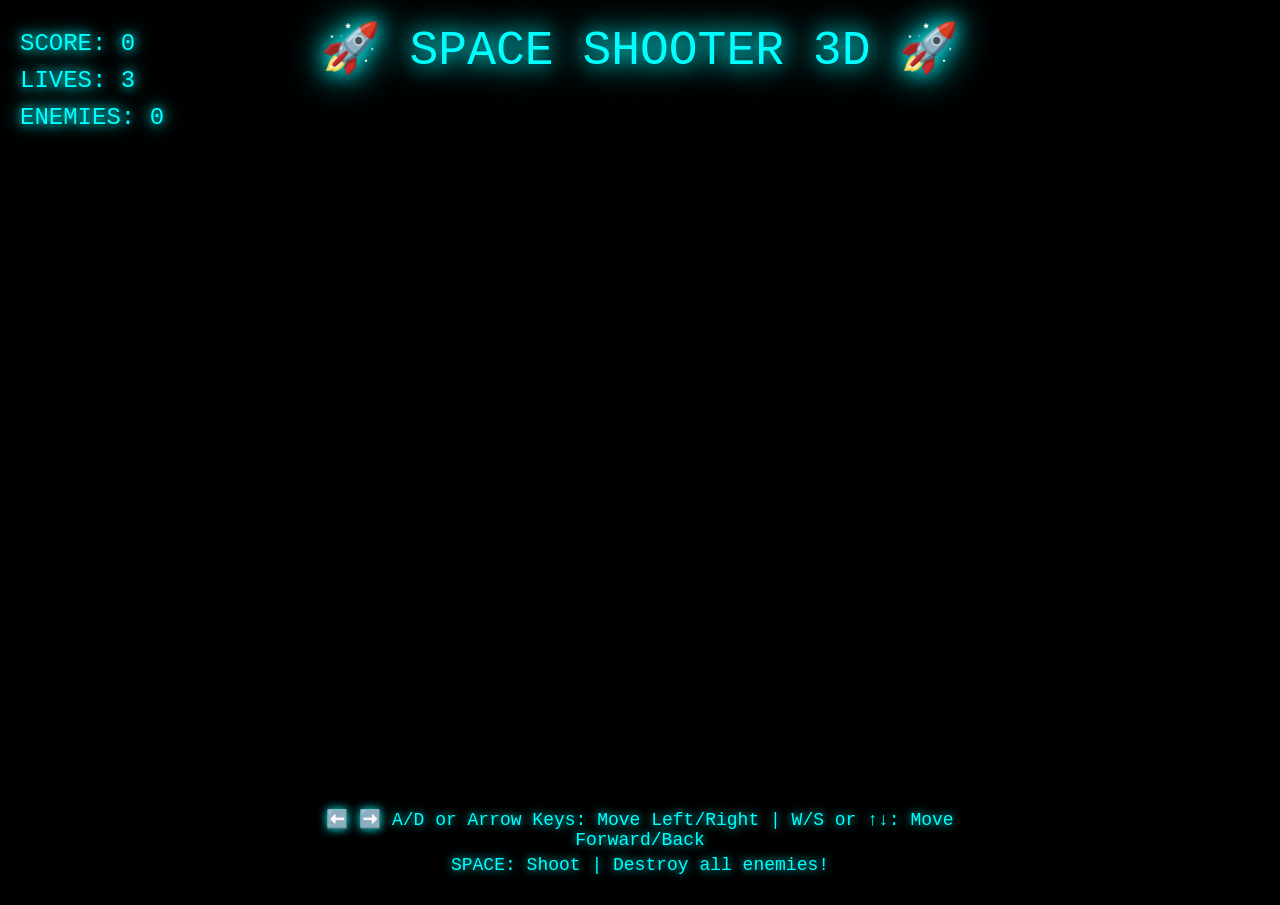
==== index.html @ 2296a5ad "Add playable 3D space shooter game using Babylon.js - Implemented full 3D space shooter with Babylon" ====
<!DOCTYPE html>
<html lang="en">
<head>
    <meta charset="UTF-8">
    <meta name="viewport" content="width=device-width, initial-scale=1.0">
    <title>Space Shooter 3D</title>
    <script src="https://cdn.babylonjs.com/babylon.js"></script>
    <script src="https://cdn.babylonjs.com/loaders/babylonjs.loaders.min.js"></script>
    <style>
        * {
            margin: 0;
            padding: 0;
            box-sizing: border-box;
        }

        body {
            width: 100%;
            height: 100vh;
            overflow: hidden;
            font-family: 'Courier New', monospace;
            background: #000;
        }

        #renderCanvas {
            width: 100%;
            height: 100%;
            touch-action: none;
        }

        #ui {
            position: absolute;
            top: 20px;
            left: 20px;
            color: #00ffff;
            font-size: 24px;
            text-shadow: 0 0 10px #00ffff, 0 0 20px #00ffff;
            pointer-events: none;
            z-index: 10;
        }

        #ui div {
            margin: 10px 0;
        }

        #gameOver {
            position: absolute;
            top: 50%;
            left: 50%;
            transform: translate(-50%, -50%);
            text-align: center;
            background: rgba(0, 0, 0, 0.95);
            padding: 50px;
            border: 3px solid #ff0000;
            box-shadow: 0 0 30px #ff0000;
            display: none;
            z-index: 100;
        }

        #gameOver h1 {
            font-size: 64px;
            color: #ff0000;
            margin-bottom: 30px;
            text-shadow: 0 0 20px #ff0000;
            animation: pulse 1s infinite;
        }

        @keyframes pulse {
            0%, 100% { opacity: 1; }
            50% { opacity: 0.7; }
        }

        #gameOver p {
            font-size: 28px;
            color: #00ffff;
            margin: 15px 0;
        }

        #gameOver button {
            margin-top: 30px;
            padding: 20px 40px;
            font-size: 24px;
            background: #00ffff;
            color: #000;
            border: none;
            cursor: pointer;
            font-family: 'Courier New', monospace;
            font-weight: bold;
            transition: all 0.3s;
            box-shadow: 0 0 20px #00ffff;
        }

        #gameOver button:hover {
            background: #00cccc;
            box-shadow: 0 0 40px #00ffff;
            transform: scale(1.05);
        }

        #instructions {
            position: absolute;
            bottom: 20px;
            left: 50%;
            transform: translateX(-50%);
            text-align: center;
            color: #00ffff;
            font-size: 18px;
            text-shadow: 0 0 10px #00ffff;
            pointer-events: none;
            z-index: 10;
        }

        #instructions p {
            margin: 5px 0;
        }

        #title {
            position: absolute;
            top: 20px;
            left: 50%;
            transform: translateX(-50%);
            font-size: 48px;
            color: #00ffff;
            text-shadow: 0 0 20px #00ffff, 0 0 40px #00ffff;
            pointer-events: none;
            z-index: 10;
        }
    </style>
</head>
<body>
    <div id="title">🚀 SPACE SHOOTER 3D 🚀</div>

    <canvas id="renderCanvas"></canvas>

    <div id="ui">
        <div>SCORE: <span id="score">0</span></div>
        <div>LIVES: <span id="lives">3</span></div>
        <div>ENEMIES: <span id="enemies">0</span></div>
    </div>

    <div id="gameOver">
        <h1>GAME OVER</h1>
        <p>FINAL SCORE: <span id="finalScore">0</span></p>
        <p>ENEMIES DESTROYED: <span id="finalEnemies">0</span></p>
        <button onclick="restartGame()">PLAY AGAIN</button>
    </div>

    <div id="instructions">
        <p>⬅️ ➡️ A/D or Arrow Keys: Move Left/Right | W/S or ↑↓: Move Forward/Back</p>
        <p>SPACE: Shoot | Destroy all enemies!</p>
    </div>

    <script>
        const canvas = document.getElementById('renderCanvas');
        const engine = new BABYLON.Engine(canvas, true);

        // Game state
        let gameRunning = true;
        let score = 0;
        let lives = 3;
        let enemiesDestroyed = 0;
        let enemySpawnRate = 2000;
        let lastEnemySpawn = 0;

        // Game objects
        let player;
        let scene;
        let camera;
        const bullets = [];
        const enemies = [];
        const particles = [];

        // Input state
        const keys = {
            left: false,
            right: false,
            forward: false,
            backward: false,
            space: false
        };

        // Create scene
        function createScene() {
            scene = new BABYLON.Scene(engine);
            scene.clearColor = new BABYLON.Color3(0, 0, 0.05);

            // Camera
            camera = new BABYLON.ArcRotateCamera(
                'camera',
                0,
                Math.PI / 3,
                50,
                new BABYLON.Vector3(0, 0, 0),
                scene
            );
            camera.lowerRadiusLimit = 40;
            camera.upperRadiusLimit = 60;
            camera.lowerBetaLimit = Math.PI / 4;
            camera.upperBetaLimit = Math.PI / 2.5;

            // Lighting
            const light1 = new BABYLON.HemisphericLight(
                'light1',
                new BABYLON.Vector3(0, 1, 0),
                scene
            );
            light1.intensity = 0.5;

            const light2 = new BABYLON.PointLight(
                'light2',
                new BABYLON.Vector3(0, 10, 0),
                scene
            );
            light2.intensity = 0.8;
            light2.diffuse = new BABYLON.Color3(0, 0.8, 1);

            // Create starfield
            createStarfield();

            // Create player
            createPlayer();

            // Create ground grid for reference
            createGrid();

            return scene;
        }

        // Create starfield background
        function createStarfield() {
            const starfield = BABYLON.MeshBuilder.CreateSphere(
                'starfield',
                { diameter: 500 },
                scene
            );

            const starMaterial = new BABYLON.StandardMaterial('starMat', scene);
            starMaterial.emissiveColor = new BABYLON.Color3(1, 1, 1);
            starMaterial.backFaceCulling = false;

            const starTexture = new BABYLON.Texture(
                'data:image/svg+xml;base64,' + btoa(`
                    <svg width="512" height="512" xmlns="http://www.w3.org/2000/svg">
                        <rect width="512" height="512" fill="black"/>
                        ${Array.from({length: 200}, () => {
                            const x = Math.random() * 512;
                            const y = Math.random() * 512;
                            const size = Math.random() * 2;
                            const brightness = 0.5 + Math.random() * 0.5;
                            return `<circle cx="${x}" cy="${y}" r="${size}" fill="rgba(255,255,255,${brightness})"/>`;
                        }).join('')}
                    </svg>
                `),
                scene
            );

            starMaterial.emissiveTexture = starTexture;
            starfield.material = starMaterial;
        }

        // Create grid
        function createGrid() {
            const gridMaterial = new BABYLON.StandardMaterial('gridMat', scene);
            gridMaterial.emissiveColor = new BABYLON.Color3(0, 0.3, 0.5);
            gridMaterial.wireframe = true;
            gridMaterial.alpha = 0.3;

            const ground = BABYLON.MeshBuilder.CreateGround(
                'ground',
                { width: 100, height: 100 },
                scene
            );
            ground.position.y = -5;
            ground.material = gridMaterial;
        }

        // Create player ship
        function createPlayer() {
            // Main body
            const body = BABYLON.MeshBuilder.CreateBox(
                'playerBody',
                { width: 2, height: 0.5, depth: 3 },
                scene
            );

            // Wings
            const leftWing = BABYLON.MeshBuilder.CreateBox(
                'leftWing',
                { width: 2, height: 0.2, depth: 1.5 },
                scene
            );
            leftWing.position.x = -2;
            leftWing.position.z = -0.5;

            const rightWing = BABYLON.MeshBuilder.CreateBox(
                'rightWing',
                { width: 2, height: 0.2, depth: 1.5 },
                scene
            );
            rightWing.position.x = 2;
            rightWing.position.z = -0.5;

            // Cockpit
            const cockpit = BABYLON.MeshBuilder.CreateSphere(
                'cockpit',
                { diameter: 1 },
                scene
            );
            cockpit.position.y = 0.5;
            cockpit.position.z = 0.5;
            cockpit.scaling = new BABYLON.Vector3(0.8, 0.6, 1.2);

            // Merge into one mesh
            player = BABYLON.Mesh.MergeMeshes(
                [body, leftWing, rightWing, cockpit],
                true,
                true
            );

            // Material
            const playerMaterial = new BABYLON.StandardMaterial('playerMat', scene);
            playerMaterial.diffuseColor = new BABYLON.Color3(0, 0.8, 1);
            playerMaterial.emissiveColor = new BABYLON.Color3(0, 0.4, 0.6);
            playerMaterial.specularColor = new BABYLON.Color3(1, 1, 1);
            player.material = playerMaterial;

            player.position = new BABYLON.Vector3(0, 0, 0);
            player.rotation.y = Math.PI;

            // Add glow layer
            const gl = new BABYLON.GlowLayer('glow', scene);
            gl.intensity = 0.5;
        }

        // Create enemy
        function createEnemy() {
            const type = Math.floor(Math.random() * 3);
            let enemy;

            if (type === 0) {
                // Pyramid enemy
                enemy = BABYLON.MeshBuilder.CreateCylinder(
                    'enemy',
                    { diameterTop: 0, diameterBottom: 2, height: 2 },
                    scene
                );
            } else if (type === 1) {
                // Box enemy
                enemy = BABYLON.MeshBuilder.CreateBox(
                    'enemy',
                    { size: 2 },
                    scene
                );
            } else {
                // Sphere enemy
                enemy = BABYLON.MeshBuilder.CreateSphere(
                    'enemy',
                    { diameter: 2 },
                    scene
                );
            }

            const enemyMaterial = new BABYLON.StandardMaterial('enemyMat', scene);
            const colorChoice = Math.random();
            if (colorChoice < 0.33) {
                enemyMaterial.diffuseColor = new BABYLON.Color3(1, 0, 0);
                enemyMaterial.emissiveColor = new BABYLON.Color3(0.5, 0, 0);
            } else if (colorChoice < 0.66) {
                enemyMaterial.diffuseColor = new BABYLON.Color3(1, 0.4, 0);
                enemyMaterial.emissiveColor = new BABYLON.Color3(0.5, 0.2, 0);
            } else {
                enemyMaterial.diffuseColor = new BABYLON.Color3(1, 0, 1);
                enemyMaterial.emissiveColor = new BABYLON.Color3(0.5, 0, 0.5);
            }
            enemy.material = enemyMaterial;

            enemy.position.x = (Math.random() - 0.5) * 40;
            enemy.position.y = Math.random() * 5;
            enemy.position.z = -50;

            enemy.velocity = {
                x: (Math.random() - 0.5) * 0.1,
                z: 0.15 + Math.random() * 0.15
            };

            enemy.rotationSpeed = {
                x: (Math.random() - 0.5) * 0.05,
                y: (Math.random() - 0.5) * 0.05
            };

            enemies.push(enemy);
        }

        // Create bullet
        function shoot() {
            if (!gameRunning) return;

            const bullet = BABYLON.MeshBuilder.CreateCylinder(
                'bullet',
                { diameter: 0.3, height: 2 },
                scene
            );

            const bulletMaterial = new BABYLON.StandardMaterial('bulletMat', scene);
            bulletMaterial.diffuseColor = new BABYLON.Color3(1, 1, 0);
            bulletMaterial.emissiveColor = new BABYLON.Color3(1, 1, 0);
            bullet.material = bulletMaterial;

            bullet.position = player.position.clone();
            bullet.position.y += 1;
            bullet.position.z -= 2;
            bullet.rotation.x = Math.PI / 2;

            bullet.velocity = -0.8;

            bullets.push(bullet);
        }

        // Create explosion effect
        function createExplosion(position) {
            const particleSystem = new BABYLON.ParticleSystem('explosion', 200, scene);

            particleSystem.particleTexture = new BABYLON.Texture(
                'data:image/svg+xml;base64,' + btoa(`
                    <svg width="64" height="64" xmlns="http://www.w3.org/2000/svg">
                        <circle cx="32" cy="32" r="30" fill="white"/>
                    </svg>
                `),
                scene
            );

            particleSystem.emitter = position;
            particleSystem.minEmitBox = new BABYLON.Vector3(-0.5, -0.5, -0.5);
            particleSystem.maxEmitBox = new BABYLON.Vector3(0.5, 0.5, 0.5);

            particleSystem.color1 = new BABYLON.Color4(1, 1, 0, 1);
            particleSystem.color2 = new BABYLON.Color4(1, 0.5, 0, 1);
            particleSystem.colorDead = new BABYLON.Color4(1, 0, 0, 0);

            particleSystem.minSize = 0.3;
            particleSystem.maxSize = 1;

            particleSystem.minLifeTime = 0.3;
            particleSystem.maxLifeTime = 0.8;

            particleSystem.emitRate = 500;
            particleSystem.blendMode = BABYLON.ParticleSystem.BLENDMODE_ONEONE;

            particleSystem.gravity = new BABYLON.Vector3(0, 0, 0);
            particleSystem.direction1 = new BABYLON.Vector3(-2, -2, -2);
            particleSystem.direction2 = new BABYLON.Vector3(2, 2, 2);

            particleSystem.minEmitPower = 1;
            particleSystem.maxEmitPower = 3;
            particleSystem.updateSpeed = 0.01;

            particleSystem.start();

            setTimeout(() => {
                particleSystem.stop();
                setTimeout(() => particleSystem.dispose(), 1000);
            }, 100);
        }

        // Update game
        function updateGame() {
            if (!gameRunning) return;

            const deltaTime = engine.getDeltaTime() / 1000;
            const currentTime = Date.now();

            // Update player position
            const moveSpeed = 20 * deltaTime;
            if (keys.left && player.position.x > -20) {
                player.position.x -= moveSpeed;
            }
            if (keys.right && player.position.x < 20) {
                player.position.x += moveSpeed;
            }
            if (keys.forward && player.position.z > -20) {
                player.position.z -= moveSpeed;
            }
            if (keys.backward && player.position.z < 20) {
                player.position.z += moveSpeed;
            }

            // Update camera to follow player
            camera.target = player.position;

            // Update bullets
            for (let i = bullets.length - 1; i >= 0; i--) {
                bullets[i].position.z += bullets[i].velocity;

                if (bullets[i].position.z < -60) {
                    bullets[i].dispose();
                    bullets.splice(i, 1);
                }
            }

            // Update enemies
            for (let i = enemies.length - 1; i >= 0; i--) {
                enemies[i].position.z += enemies[i].velocity.z;
                enemies[i].position.x += enemies[i].velocity.x;
                enemies[i].rotation.x += enemies[i].rotationSpeed.x;
                enemies[i].rotation.y += enemies[i].rotationSpeed.y;

                // Check collision with player
                if (player.intersectsMesh(enemies[i], false)) {
                    createExplosion(enemies[i].position);
                    enemies[i].dispose();
                    enemies.splice(i, 1);
                    lives--;
                    updateUI();
                    if (lives <= 0) {
                        endGame();
                    }
                    continue;
                }

                // Remove if off screen
                if (enemies[i].position.z > 30) {
                    enemies[i].dispose();
                    enemies.splice(i, 1);
                }
            }

            // Check bullet-enemy collisions
            for (let i = bullets.length - 1; i >= 0; i--) {
                for (let j = enemies.length - 1; j >= 0; j--) {
                    if (bullets[i] && enemies[j] && bullets[i].intersectsMesh(enemies[j], false)) {
                        createExplosion(enemies[j].position);
                        bullets[i].dispose();
                        bullets.splice(i, 1);
                        enemies[j].dispose();
                        enemies.splice(j, 1);
                        score += 100;
                        enemiesDestroyed++;
                        updateUI();
                        break;
                    }
                }
            }

            // Spawn enemies
            if (currentTime - lastEnemySpawn > enemySpawnRate) {
                createEnemy();
                lastEnemySpawn = currentTime;

                // Gradually increase difficulty
                if (enemySpawnRate > 500) {
                    enemySpawnRate -= 5;
                }
            }
        }

        // Update UI
        function updateUI() {
            document.getElementById('score').textContent = score;
            document.getElementById('lives').textContent = lives;
            document.getElementById('enemies').textContent = enemiesDestroyed;
        }

        // End game
        function endGame() {
            gameRunning = false;
            document.getElementById('finalScore').textContent = score;
            document.getElementById('finalEnemies').textContent = enemiesDestroyed;
            document.getElementById('gameOver').style.display = 'block';
        }

        // Restart game
        function restartGame() {
            // Clean up
            bullets.forEach(b => b.dispose());
            enemies.forEach(e => e.dispose());
            bullets.length = 0;
            enemies.length = 0;

            // Reset state
            gameRunning = true;
            score = 0;
            lives = 3;
            enemiesDestroyed = 0;
            enemySpawnRate = 2000;
            lastEnemySpawn = 0;

            player.position = new BABYLON.Vector3(0, 0, 0);

            document.getElementById('gameOver').style.display = 'none';
            updateUI();
        }

        // Keyboard controls
        window.addEventListener('keydown', (e) => {
            if (e.key === 'ArrowLeft' || e.key === 'a' || e.key === 'A') {
                keys.left = true;
            }
            if (e.key === 'ArrowRight' || e.key === 'd' || e.key === 'D') {
                keys.right = true;
            }
            if (e.key === 'ArrowUp' || e.key === 'w' || e.key === 'W') {
                keys.forward = true;
            }
            if (e.key === 'ArrowDown' || e.key === 's' || e.key === 'S') {
                keys.backward = true;
            }
            if (e.key === ' ') {
                e.preventDefault();
                if (!keys.space) {
                    shoot();
                }
                keys.space = true;
            }
        });

        window.addEventListener('keyup', (e) => {
            if (e.key === 'ArrowLeft' || e.key === 'a' || e.key === 'A') {
                keys.left = false;
            }
            if (e.key === 'ArrowRight' || e.key === 'd' || e.key === 'D') {
                keys.right = false;
            }
            if (e.key === 'ArrowUp' || e.key === 'w' || e.key === 'W') {
                keys.forward = false;
            }
            if (e.key === 'ArrowDown' || e.key === 's' || e.key === 'S') {
                keys.backward = false;
            }
            if (e.key === ' ') {
                keys.space = false;
            }
        });

        // Initialize
        scene = createScene();
        updateUI();

        // Render loop
        engine.runRenderLoop(() => {
            updateGame();
            scene.render();
        });

        // Handle window resize
        window.addEventListener('resize', () => {
            engine.resize();
        });
    </script>
</body>
</html>
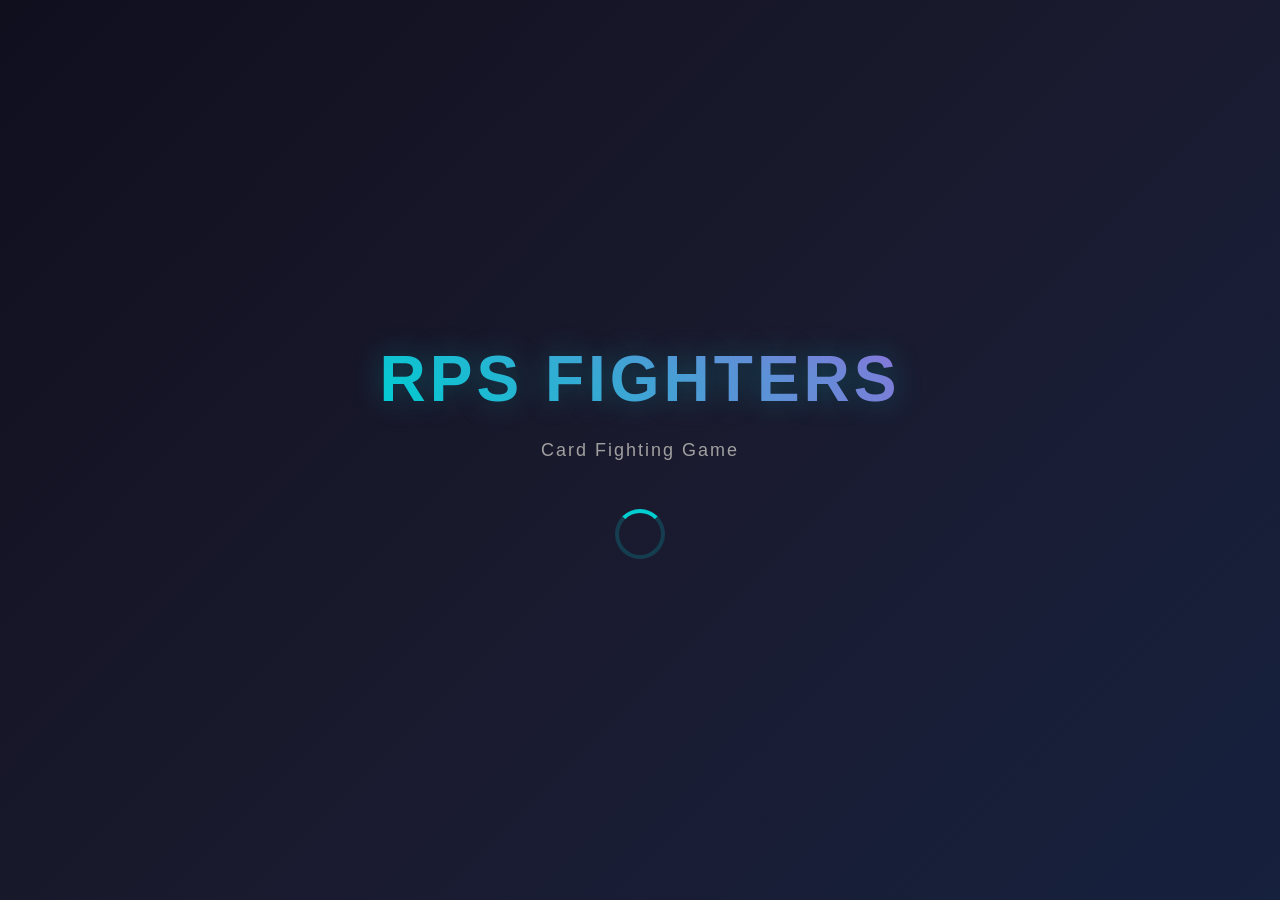
==== commit 0f974cb2: "Add RPS Fighters - Progressive Web App card fighting game Implemented a complete rock-paper-scissors" ====
--- a/index.html
+++ b/index.html
@@ -2,647 +2,332 @@
 <html lang="en">
 <head>
     <meta charset="UTF-8">
-    <meta name="viewport" content="width=device-width, initial-scale=1.0">
-    <title>Space Shooter 3D</title>
-    <script src="https://cdn.babylonjs.com/babylon.js"></script>
-    <script src="https://cdn.babylonjs.com/loaders/babylonjs.loaders.min.js"></script>
-    <style>
-        * {
-            margin: 0;
-            padding: 0;
-            box-sizing: border-box;
-        }
-
-        body {
-            width: 100%;
-            height: 100vh;
-            overflow: hidden;
-            font-family: 'Courier New', monospace;
-            background: #000;
-        }
-
-        #renderCanvas {
-            width: 100%;
-            height: 100%;
-            touch-action: none;
-        }
-
-        #ui {
-            position: absolute;
-            top: 20px;
-            left: 20px;
-            color: #00ffff;
-            font-size: 24px;
-            text-shadow: 0 0 10px #00ffff, 0 0 20px #00ffff;
-            pointer-events: none;
-            z-index: 10;
-        }
-
-        #ui div {
-            margin: 10px 0;
-        }
-
-        #gameOver {
-            position: absolute;
-            top: 50%;
-            left: 50%;
-            transform: translate(-50%, -50%);
-            text-align: center;
-            background: rgba(0, 0, 0, 0.95);
-            padding: 50px;
-            border: 3px solid #ff0000;
-            box-shadow: 0 0 30px #ff0000;
-            display: none;
-            z-index: 100;
-        }
-
-        #gameOver h1 {
-            font-size: 64px;
-            color: #ff0000;
-            margin-bottom: 30px;
-            text-shadow: 0 0 20px #ff0000;
-            animation: pulse 1s infinite;
-        }
-
-        @keyframes pulse {
-            0%, 100% { opacity: 1; }
-            50% { opacity: 0.7; }
-        }
-
-        #gameOver p {
-            font-size: 28px;
-            color: #00ffff;
-            margin: 15px 0;
-        }
-
-        #gameOver button {
-            margin-top: 30px;
-            padding: 20px 40px;
-            font-size: 24px;
-            background: #00ffff;
-            color: #000;
-            border: none;
-            cursor: pointer;
-            font-family: 'Courier New', monospace;
-            font-weight: bold;
-            transition: all 0.3s;
-            box-shadow: 0 0 20px #00ffff;
-        }
-
-        #gameOver button:hover {
-            background: #00cccc;
-            box-shadow: 0 0 40px #00ffff;
-            transform: scale(1.05);
-        }
-
-        #instructions {
-            position: absolute;
-            bottom: 20px;
-            left: 50%;
-            transform: translateX(-50%);
-            text-align: center;
-            color: #00ffff;
-            font-size: 18px;
-            text-shadow: 0 0 10px #00ffff;
-            pointer-events: none;
-            z-index: 10;
-        }
-
-        #instructions p {
-            margin: 5px 0;
-        }
-
-        #title {
-            position: absolute;
-            top: 20px;
-            left: 50%;
-            transform: translateX(-50%);
-            font-size: 48px;
-            color: #00ffff;
-            text-shadow: 0 0 20px #00ffff, 0 0 40px #00ffff;
-            pointer-events: none;
-            z-index: 10;
-        }
-    </style>
+    <meta name="viewport" content="width=device-width, initial-scale=1.0, maximum-scale=1.0, user-scalable=no">
+    <meta name="theme-color" content="#1a1a2e">
+    <meta name="description" content="RPS Fighters - A rock-paper-scissors card fighting game">
+    <meta name="apple-mobile-web-app-capable" content="yes">
+    <meta name="apple-mobile-web-app-status-bar-style" content="black-translucent">
+
+    <title>RPS Fighters</title>
+
+    <!-- PWA Manifest -->
+    <link rel="manifest" href="manifest.json">
+
+    <!-- Icons -->
+    <link rel="icon" type="image/png" sizes="192x192" href="assets/images/ui/icon-192.png">
+    <link rel="apple-touch-icon" href="assets/images/ui/icon-192.png">
+
+    <!-- Stylesheets -->
+    <link rel="stylesheet" href="css/style.css">
+    <link rel="stylesheet" href="css/animations.css">
 </head>
 <body>
-    <div id="title">🚀 SPACE SHOOTER 3D 🚀</div>
-
-    <canvas id="renderCanvas"></canvas>
-
-    <div id="ui">
-        <div>SCORE: <span id="score">0</span></div>
-        <div>LIVES: <span id="lives">3</span></div>
-        <div>ENEMIES: <span id="enemies">0</span></div>
-    </div>
-
-    <div id="gameOver">
-        <h1>GAME OVER</h1>
-        <p>FINAL SCORE: <span id="finalScore">0</span></p>
-        <p>ENEMIES DESTROYED: <span id="finalEnemies">0</span></p>
-        <button onclick="restartGame()">PLAY AGAIN</button>
-    </div>
-
-    <div id="instructions">
-        <p>⬅️ ➡️ A/D or Arrow Keys: Move Left/Right | W/S or ↑↓: Move Forward/Back</p>
-        <p>SPACE: Shoot | Destroy all enemies!</p>
-    </div>
-
+    <!-- Splash Screen -->
+    <div id="splash-screen" class="screen active">
+        <div class="splash-content">
+            <h1 class="game-title">RPS FIGHTERS</h1>
+            <div class="splash-subtitle">Card Fighting Game</div>
+            <div class="loading-spinner"></div>
+        </div>
+    </div>
+
+    <!-- Main Menu -->
+    <div id="main-menu" class="screen">
+        <div class="menu-container">
+            <h1 class="game-title">RPS FIGHTERS</h1>
+            <div class="menu-buttons">
+                <button class="menu-btn" id="btn-vs-ai">VS AI</button>
+                <button class="menu-btn" id="btn-local">Local Multiplayer</button>
+                <button class="menu-btn" id="btn-practice">Practice Mode</button>
+                <button class="menu-btn" id="btn-how-to-play">How to Play</button>
+                <button class="menu-btn" id="btn-settings">Settings</button>
+                <button class="menu-btn" id="btn-stats">Stats</button>
+            </div>
+            <div class="version">v1.0.0</div>
+        </div>
+    </div>
+
+    <!-- Difficulty Selection (for VS AI) -->
+    <div id="difficulty-screen" class="screen">
+        <div class="menu-container">
+            <h2 class="screen-title">Select Difficulty</h2>
+            <div class="menu-buttons">
+                <button class="menu-btn difficulty-btn" data-difficulty="easy">
+                    <div class="btn-title">EASY</div>
+                    <div class="btn-desc">Random moves</div>
+                </button>
+                <button class="menu-btn difficulty-btn" data-difficulty="normal">
+                    <div class="btn-title">NORMAL</div>
+                    <div class="btn-desc">Basic patterns</div>
+                </button>
+                <button class="menu-btn difficulty-btn" data-difficulty="hard">
+                    <div class="btn-title">HARD</div>
+                    <div class="btn-desc">Strategic AI (3s timer)</div>
+                </button>
+            </div>
+            <button class="back-btn" id="diff-back">Back</button>
+        </div>
+    </div>
+
+    <!-- Character Selection -->
+    <div id="character-select" class="screen">
+        <div class="char-select-container">
+            <h2 class="screen-title" id="player-select-title">Player 1: Select Your Fighter</h2>
+
+            <div class="character-grid">
+                <!-- Zephyra -->
+                <div class="character-card" data-character="ZEPHYRA">
+                    <div class="char-portrait zephyra-portrait"></div>
+                    <div class="char-info">
+                        <div class="char-name">ZEPHYRA</div>
+                        <div class="char-title">The Tempest Dancer</div>
+                        <div class="char-quote">"Strike like the wind"</div>
+                    </div>
+                </div>
+
+                <!-- Kragmaw -->
+                <div class="character-card" data-character="KRAGMAW">
+                    <div class="char-portrait kragmaw-portrait"></div>
+                    <div class="char-info">
+                        <div class="char-name">KRAGMAW</div>
+                        <div class="char-title">The Mountain's Fury</div>
+                        <div class="char-quote">"Unyielding as stone"</div>
+                    </div>
+                </div>
+
+                <!-- Vexilor -->
+                <div class="character-card" data-character="VEXILOR">
+                    <div class="char-portrait vexilor-portrait"></div>
+                    <div class="char-info">
+                        <div class="char-name">VEXILOR</div>
+                        <div class="char-title">The Void Whisperer</div>
+                        <div class="char-quote">"Darkness bends"</div>
+                    </div>
+                </div>
+
+                <!-- Pyrraxis -->
+                <div class="character-card" data-character="PYRRAXIS">
+                    <div class="char-portrait pyrraxis-portrait"></div>
+                    <div class="char-info">
+                        <div class="char-name">PYRRAXIS</div>
+                        <div class="char-title">The Flameheart</div>
+                        <div class="char-quote">"Burn bright"</div>
+                    </div>
+                </div>
+            </div>
+
+            <button class="back-btn" id="char-back">Back</button>
+        </div>
+    </div>
+
+    <!-- Battle Screen -->
+    <div id="battle-screen" class="screen">
+        <!-- Opponent Info (Top) -->
+        <div class="player-info opponent-info">
+            <div class="player-portrait" id="p2-portrait"></div>
+            <div class="player-details">
+                <div class="player-name" id="p2-name">OPPONENT</div>
+                <div class="health-bar-container">
+                    <div class="health-bar" id="p2-health-bar">
+                        <div class="health-fill" id="p2-health-fill" style="width: 100%"></div>
+                    </div>
+                    <div class="health-text" id="p2-health-text">10/10</div>
+                </div>
+            </div>
+        </div>
+
+        <!-- Battle Area (Center) -->
+        <div class="battle-area">
+            <div class="round-info">
+                <div class="round-text" id="round-text">ROUND 1</div>
+                <div class="timer-container">
+                    <svg class="timer-ring" width="80" height="80">
+                        <circle class="timer-circle" cx="40" cy="40" r="36"></circle>
+                    </svg>
+                    <div class="timer-text" id="timer-text">5</div>
+                </div>
+            </div>
+
+            <div class="move-display">
+                <div class="move-card p1-move" id="p1-move-display"></div>
+                <div class="vs-text">VS</div>
+                <div class="move-card p2-move" id="p2-move-display"></div>
+            </div>
+
+            <div class="result-display" id="result-display"></div>
+        </div>
+
+        <!-- Player Info (Bottom) -->
+        <div class="player-info player1-info">
+            <div class="player-portrait" id="p1-portrait"></div>
+            <div class="player-details">
+                <div class="player-name" id="p1-name">YOU</div>
+                <div class="health-bar-container">
+                    <div class="health-bar" id="p1-health-bar">
+                        <div class="health-fill" id="p1-health-fill" style="width: 100%"></div>
+                    </div>
+                    <div class="health-text" id="p1-health-text">10/10</div>
+                </div>
+            </div>
+        </div>
+
+        <!-- Move Selection Buttons -->
+        <div class="move-buttons" id="move-buttons">
+            <button class="move-btn" id="btn-rock" data-move="rock">
+                <div class="move-icon">✊</div>
+                <div class="move-name">ROCK</div>
+                <div class="move-damage">5 DMG</div>
+            </button>
+            <button class="move-btn" id="btn-paper" data-move="paper">
+                <div class="move-icon">✋</div>
+                <div class="move-name">PAPER</div>
+                <div class="move-damage">3 DMG</div>
+            </button>
+            <button class="move-btn" id="btn-scissors" data-move="scissors">
+                <div class="move-icon">✌️</div>
+                <div class="move-name">SCISSORS</div>
+                <div class="move-damage">1 DMG</div>
+            </button>
+        </div>
+    </div>
+
+    <!-- Victory Screen -->
+    <div id="victory-screen" class="screen">
+        <div class="victory-container">
+            <h2 class="victory-title" id="victory-title">PLAYER 1 WINS!</h2>
+            <div class="victory-reason" id="victory-reason">K.O.</div>
+
+            <div class="final-stats">
+                <div class="stat-row">
+                    <span>Final Health:</span>
+                    <span id="final-health">10 - 0</span>
+                </div>
+                <div class="stat-row">
+                    <span>Rounds Played:</span>
+                    <span id="rounds-played">3</span>
+                </div>
+            </div>
+
+            <div class="victory-buttons">
+                <button class="menu-btn" id="btn-rematch">Rematch</button>
+                <button class="menu-btn" id="btn-char-select">Character Select</button>
+                <button class="menu-btn" id="btn-main-menu">Main Menu</button>
+            </div>
+        </div>
+    </div>
+
+    <!-- How to Play Screen -->
+    <div id="how-to-play" class="screen">
+        <div class="menu-container">
+            <h2 class="screen-title">How to Play</h2>
+            <div class="tutorial-content">
+                <div class="tutorial-section">
+                    <h3>Basic Rules</h3>
+                    <p>Rock beats Scissors, Scissors beats Paper, Paper beats Rock</p>
+                </div>
+
+                <div class="tutorial-section">
+                    <h3>The Twist: Damage System</h3>
+                    <p><strong>Rock moves:</strong> 5 damage</p>
+                    <p><strong>Paper moves:</strong> 3 damage</p>
+                    <p><strong>Scissors moves:</strong> 1 damage</p>
+                    <p class="highlight">The LOSER takes damage equal to BOTH cards combined!</p>
+                    <p class="example">Example: Rock (5) beats Scissors (1) = 6 damage to loser</p>
+                </div>
+
+                <div class="tutorial-section">
+                    <h3>Win Conditions</h3>
+                    <p>• Reduce opponent's health to 0 (K.O.)</p>
+                    <p>• Have more health after 3 rounds</p>
+                    <p>• Sudden death if tied after 3 rounds</p>
+                </div>
+
+                <div class="tutorial-section">
+                    <h3>Timer</h3>
+                    <p>Normal: 5 seconds per move</p>
+                    <p>Hard: 3 seconds per move</p>
+                    <p>Practice: No timer</p>
+                </div>
+            </div>
+            <button class="back-btn" id="help-back">Back</button>
+        </div>
+    </div>
+
+    <!-- Settings Screen -->
+    <div id="settings-screen" class="screen">
+        <div class="menu-container">
+            <h2 class="screen-title">Settings</h2>
+            <div class="settings-list">
+                <div class="setting-item">
+                    <span>Sound Effects</span>
+                    <button class="toggle-btn" id="toggle-sfx">ON</button>
+                </div>
+                <div class="setting-item">
+                    <span>Music</span>
+                    <button class="toggle-btn" id="toggle-music">ON</button>
+                </div>
+                <div class="setting-item">
+                    <span>Vibration</span>
+                    <button class="toggle-btn" id="toggle-vibration">ON</button>
+                </div>
+                <div class="setting-item">
+                    <button class="menu-btn" id="btn-reset-stats">Reset Stats</button>
+                </div>
+            </div>
+            <button class="back-btn" id="settings-back">Back</button>
+        </div>
+    </div>
+
+    <!-- Stats Screen -->
+    <div id="stats-screen" class="screen">
+        <div class="menu-container">
+            <h2 class="screen-title">Statistics</h2>
+            <div class="stats-content">
+                <div class="stat-row">
+                    <span>Games Played:</span>
+                    <span id="stat-games">0</span>
+                </div>
+                <div class="stat-row">
+                    <span>Wins:</span>
+                    <span id="stat-wins">0</span>
+                </div>
+                <div class="stat-row">
+                    <span>Losses:</span>
+                    <span id="stat-losses">0</span>
+                </div>
+                <div class="stat-row">
+                    <span>Win Rate:</span>
+                    <span id="stat-winrate">0%</span>
+                </div>
+                <div class="stat-row">
+                    <span>Highest Damage:</span>
+                    <span id="stat-highest-damage">0</span>
+                </div>
+                <div class="stat-row">
+                    <span>Favorite Character:</span>
+                    <span id="stat-fav-char">None</span>
+                </div>
+            </div>
+            <button class="back-btn" id="stats-back">Back</button>
+        </div>
+    </div>
+
+    <!-- JavaScript -->
+    <script src="js/characters.js"></script>
+    <script src="js/game-logic.js"></script>
+    <script src="js/ai.js"></script>
+    <script src="js/audio.js"></script>
+    <script src="js/main.js"></script>
+
+    <!-- Service Worker Registration -->
     <script>
-        const canvas = document.getElementById('renderCanvas');
-        const engine = new BABYLON.Engine(canvas, true);
-
-        // Game state
-        let gameRunning = true;
-        let score = 0;
-        let lives = 3;
-        let enemiesDestroyed = 0;
-        let enemySpawnRate = 2000;
-        let lastEnemySpawn = 0;
-
-        // Game objects
-        let player;
-        let scene;
-        let camera;
-        const bullets = [];
-        const enemies = [];
-        const particles = [];
-
-        // Input state
-        const keys = {
-            left: false,
-            right: false,
-            forward: false,
-            backward: false,
-            space: false
-        };
-
-        // Create scene
-        function createScene() {
-            scene = new BABYLON.Scene(engine);
-            scene.clearColor = new BABYLON.Color3(0, 0, 0.05);
-
-            // Camera
-            camera = new BABYLON.ArcRotateCamera(
-                'camera',
-                0,
-                Math.PI / 3,
-                50,
-                new BABYLON.Vector3(0, 0, 0),
-                scene
-            );
-            camera.lowerRadiusLimit = 40;
-            camera.upperRadiusLimit = 60;
-            camera.lowerBetaLimit = Math.PI / 4;
-            camera.upperBetaLimit = Math.PI / 2.5;
-
-            // Lighting
-            const light1 = new BABYLON.HemisphericLight(
-                'light1',
-                new BABYLON.Vector3(0, 1, 0),
-                scene
-            );
-            light1.intensity = 0.5;
-
-            const light2 = new BABYLON.PointLight(
-                'light2',
-                new BABYLON.Vector3(0, 10, 0),
-                scene
-            );
-            light2.intensity = 0.8;
-            light2.diffuse = new BABYLON.Color3(0, 0.8, 1);
-
-            // Create starfield
-            createStarfield();
-
-            // Create player
-            createPlayer();
-
-            // Create ground grid for reference
-            createGrid();
-
-            return scene;
+        if ('serviceWorker' in navigator) {
+            window.addEventListener('load', () => {
+                navigator.serviceWorker.register('service-worker.js')
+                    .then(reg => console.log('Service Worker registered'))
+                    .catch(err => console.log('Service Worker registration failed', err));
+            });
         }
-
-        // Create starfield background
-        function createStarfield() {
-            const starfield = BABYLON.MeshBuilder.CreateSphere(
-                'starfield',
-                { diameter: 500 },
-                scene
-            );
-
-            const starMaterial = new BABYLON.StandardMaterial('starMat', scene);
-            starMaterial.emissiveColor = new BABYLON.Color3(1, 1, 1);
-            starMaterial.backFaceCulling = false;
-
-            const starTexture = new BABYLON.Texture(
-                'data:image/svg+xml;base64,' + btoa(`
-                    <svg width="512" height="512" xmlns="http://www.w3.org/2000/svg">
-                        <rect width="512" height="512" fill="black"/>
-                        ${Array.from({length: 200}, () => {
-                            const x = Math.random() * 512;
-                            const y = Math.random() * 512;
-                            const size = Math.random() * 2;
-                            const brightness = 0.5 + Math.random() * 0.5;
-                            return `<circle cx="${x}" cy="${y}" r="${size}" fill="rgba(255,255,255,${brightness})"/>`;
-                        }).join('')}
-                    </svg>
-                `),
-                scene
-            );
-
-            starMaterial.emissiveTexture = starTexture;
-            starfield.material = starMaterial;
-        }
-
-        // Create grid
-        function createGrid() {
-            const gridMaterial = new BABYLON.StandardMaterial('gridMat', scene);
-            gridMaterial.emissiveColor = new BABYLON.Color3(0, 0.3, 0.5);
-            gridMaterial.wireframe = true;
-            gridMaterial.alpha = 0.3;
-
-            const ground = BABYLON.MeshBuilder.CreateGround(
-                'ground',
-                { width: 100, height: 100 },
-                scene
-            );
-            ground.position.y = -5;
-            ground.material = gridMaterial;
-        }
-
-        // Create player ship
-        function createPlayer() {
-            // Main body
-            const body = BABYLON.MeshBuilder.CreateBox(
-                'playerBody',
-                { width: 2, height: 0.5, depth: 3 },
-                scene
-            );
-
-            // Wings
-            const leftWing = BABYLON.MeshBuilder.CreateBox(
-                'leftWing',
-                { width: 2, height: 0.2, depth: 1.5 },
-                scene
-            );
-            leftWing.position.x = -2;
-            leftWing.position.z = -0.5;
-
-            const rightWing = BABYLON.MeshBuilder.CreateBox(
-                'rightWing',
-                { width: 2, height: 0.2, depth: 1.5 },
-                scene
-            );
-            rightWing.position.x = 2;
-            rightWing.position.z = -0.5;
-
-            // Cockpit
-            const cockpit = BABYLON.MeshBuilder.CreateSphere(
-                'cockpit',
-                { diameter: 1 },
-                scene
-            );
-            cockpit.position.y = 0.5;
-            cockpit.position.z = 0.5;
-            cockpit.scaling = new BABYLON.Vector3(0.8, 0.6, 1.2);
-
-            // Merge into one mesh
-            player = BABYLON.Mesh.MergeMeshes(
-                [body, leftWing, rightWing, cockpit],
-                true,
-                true
-            );
-
-            // Material
-            const playerMaterial = new BABYLON.StandardMaterial('playerMat', scene);
-            playerMaterial.diffuseColor = new BABYLON.Color3(0, 0.8, 1);
-            playerMaterial.emissiveColor = new BABYLON.Color3(0, 0.4, 0.6);
-            playerMaterial.specularColor = new BABYLON.Color3(1, 1, 1);
-            player.material = playerMaterial;
-
-            player.position = new BABYLON.Vector3(0, 0, 0);
-            player.rotation.y = Math.PI;
-
-            // Add glow layer
-            const gl = new BABYLON.GlowLayer('glow', scene);
-            gl.intensity = 0.5;
-        }
-
-        // Create enemy
-        function createEnemy() {
-            const type = Math.floor(Math.random() * 3);
-            let enemy;
-
-            if (type === 0) {
-                // Pyramid enemy
-                enemy = BABYLON.MeshBuilder.CreateCylinder(
-                    'enemy',
-                    { diameterTop: 0, diameterBottom: 2, height: 2 },
-                    scene
-                );
-            } else if (type === 1) {
-                // Box enemy
-                enemy = BABYLON.MeshBuilder.CreateBox(
-                    'enemy',
-                    { size: 2 },
-                    scene
-                );
-            } else {
-                // Sphere enemy
-                enemy = BABYLON.MeshBuilder.CreateSphere(
-                    'enemy',
-                    { diameter: 2 },
-                    scene
-                );
-            }
-
-            const enemyMaterial = new BABYLON.StandardMaterial('enemyMat', scene);
-            const colorChoice = Math.random();
-            if (colorChoice < 0.33) {
-                enemyMaterial.diffuseColor = new BABYLON.Color3(1, 0, 0);
-                enemyMaterial.emissiveColor = new BABYLON.Color3(0.5, 0, 0);
-            } else if (colorChoice < 0.66) {
-                enemyMaterial.diffuseColor = new BABYLON.Color3(1, 0.4, 0);
-                enemyMaterial.emissiveColor = new BABYLON.Color3(0.5, 0.2, 0);
-            } else {
-                enemyMaterial.diffuseColor = new BABYLON.Color3(1, 0, 1);
-                enemyMaterial.emissiveColor = new BABYLON.Color3(0.5, 0, 0.5);
-            }
-            enemy.material = enemyMaterial;
-
-            enemy.position.x = (Math.random() - 0.5) * 40;
-            enemy.position.y = Math.random() * 5;
-            enemy.position.z = -50;
-
-            enemy.velocity = {
-                x: (Math.random() - 0.5) * 0.1,
-                z: 0.15 + Math.random() * 0.15
-            };
-
-            enemy.rotationSpeed = {
-                x: (Math.random() - 0.5) * 0.05,
-                y: (Math.random() - 0.5) * 0.05
-            };
-
-            enemies.push(enemy);
-        }
-
-        // Create bullet
-        function shoot() {
-            if (!gameRunning) return;
-
-            const bullet = BABYLON.MeshBuilder.CreateCylinder(
-                'bullet',
-                { diameter: 0.3, height: 2 },
-                scene
-            );
-
-            const bulletMaterial = new BABYLON.StandardMaterial('bulletMat', scene);
-            bulletMaterial.diffuseColor = new BABYLON.Color3(1, 1, 0);
-            bulletMaterial.emissiveColor = new BABYLON.Color3(1, 1, 0);
-            bullet.material = bulletMaterial;
-
-            bullet.position = player.position.clone();
-            bullet.position.y += 1;
-            bullet.position.z -= 2;
-            bullet.rotation.x = Math.PI / 2;
-
-            bullet.velocity = -0.8;
-
-            bullets.push(bullet);
-        }
-
-        // Create explosion effect
-        function createExplosion(position) {
-            const particleSystem = new BABYLON.ParticleSystem('explosion', 200, scene);
-
-            particleSystem.particleTexture = new BABYLON.Texture(
-                'data:image/svg+xml;base64,' + btoa(`
-                    <svg width="64" height="64" xmlns="http://www.w3.org/2000/svg">
-                        <circle cx="32" cy="32" r="30" fill="white"/>
-                    </svg>
-                `),
-                scene
-            );
-
-            particleSystem.emitter = position;
-            particleSystem.minEmitBox = new BABYLON.Vector3(-0.5, -0.5, -0.5);
-            particleSystem.maxEmitBox = new BABYLON.Vector3(0.5, 0.5, 0.5);
-
-            particleSystem.color1 = new BABYLON.Color4(1, 1, 0, 1);
-            particleSystem.color2 = new BABYLON.Color4(1, 0.5, 0, 1);
-            particleSystem.colorDead = new BABYLON.Color4(1, 0, 0, 0);
-
-            particleSystem.minSize = 0.3;
-            particleSystem.maxSize = 1;
-
-            particleSystem.minLifeTime = 0.3;
-            particleSystem.maxLifeTime = 0.8;
-
-            particleSystem.emitRate = 500;
-            particleSystem.blendMode = BABYLON.ParticleSystem.BLENDMODE_ONEONE;
-
-            particleSystem.gravity = new BABYLON.Vector3(0, 0, 0);
-            particleSystem.direction1 = new BABYLON.Vector3(-2, -2, -2);
-            particleSystem.direction2 = new BABYLON.Vector3(2, 2, 2);
-
-            particleSystem.minEmitPower = 1;
-            particleSystem.maxEmitPower = 3;
-            particleSystem.updateSpeed = 0.01;
-
-            particleSystem.start();
-
-            setTimeout(() => {
-                particleSystem.stop();
-                setTimeout(() => particleSystem.dispose(), 1000);
-            }, 100);
-        }
-
-        // Update game
-        function updateGame() {
-            if (!gameRunning) return;
-
-            const deltaTime = engine.getDeltaTime() / 1000;
-            const currentTime = Date.now();
-
-            // Update player position
-            const moveSpeed = 20 * deltaTime;
-            if (keys.left && player.position.x > -20) {
-                player.position.x -= moveSpeed;
-            }
-            if (keys.right && player.position.x < 20) {
-                player.position.x += moveSpeed;
-            }
-            if (keys.forward && player.position.z > -20) {
-                player.position.z -= moveSpeed;
-            }
-            if (keys.backward && player.position.z < 20) {
-                player.position.z += moveSpeed;
-            }
-
-            // Update camera to follow player
-            camera.target = player.position;
-
-            // Update bullets
-            for (let i = bullets.length - 1; i >= 0; i--) {
-                bullets[i].position.z += bullets[i].velocity;
-
-                if (bullets[i].position.z < -60) {
-                    bullets[i].dispose();
-                    bullets.splice(i, 1);
-                }
-            }
-
-            // Update enemies
-            for (let i = enemies.length - 1; i >= 0; i--) {
-                enemies[i].position.z += enemies[i].velocity.z;
-                enemies[i].position.x += enemies[i].velocity.x;
-                enemies[i].rotation.x += enemies[i].rotationSpeed.x;
-                enemies[i].rotation.y += enemies[i].rotationSpeed.y;
-
-                // Check collision with player
-                if (player.intersectsMesh(enemies[i], false)) {
-                    createExplosion(enemies[i].position);
-                    enemies[i].dispose();
-                    enemies.splice(i, 1);
-                    lives--;
-                    updateUI();
-                    if (lives <= 0) {
-                        endGame();
-                    }
-                    continue;
-                }
-
-                // Remove if off screen
-                if (enemies[i].position.z > 30) {
-                    enemies[i].dispose();
-                    enemies.splice(i, 1);
-                }
-            }
-
-            // Check bullet-enemy collisions
-            for (let i = bullets.length - 1; i >= 0; i--) {
-                for (let j = enemies.length - 1; j >= 0; j--) {
-                    if (bullets[i] && enemies[j] && bullets[i].intersectsMesh(enemies[j], false)) {
-                        createExplosion(enemies[j].position);
-                        bullets[i].dispose();
-                        bullets.splice(i, 1);
-                        enemies[j].dispose();
-                        enemies.splice(j, 1);
-                        score += 100;
-                        enemiesDestroyed++;
-                        updateUI();
-                        break;
-                    }
-                }
-            }
-
-            // Spawn enemies
-            if (currentTime - lastEnemySpawn > enemySpawnRate) {
-                createEnemy();
-                lastEnemySpawn = currentTime;
-
-                // Gradually increase difficulty
-                if (enemySpawnRate > 500) {
-                    enemySpawnRate -= 5;
-                }
-            }
-        }
-
-        // Update UI
-        function updateUI() {
-            document.getElementById('score').textContent = score;
-            document.getElementById('lives').textContent = lives;
-            document.getElementById('enemies').textContent = enemiesDestroyed;
-        }
-
-        // End game
-        function endGame() {
-            gameRunning = false;
-            document.getElementById('finalScore').textContent = score;
-            document.getElementById('finalEnemies').textContent = enemiesDestroyed;
-            document.getElementById('gameOver').style.display = 'block';
-        }
-
-        // Restart game
-        function restartGame() {
-            // Clean up
-            bullets.forEach(b => b.dispose());
-            enemies.forEach(e => e.dispose());
-            bullets.length = 0;
-            enemies.length = 0;
-
-            // Reset state
-            gameRunning = true;
-            score = 0;
-            lives = 3;
-            enemiesDestroyed = 0;
-            enemySpawnRate = 2000;
-            lastEnemySpawn = 0;
-
-            player.position = new BABYLON.Vector3(0, 0, 0);
-
-            document.getElementById('gameOver').style.display = 'none';
-            updateUI();
-        }
-
-        // Keyboard controls
-        window.addEventListener('keydown', (e) => {
-            if (e.key === 'ArrowLeft' || e.key === 'a' || e.key === 'A') {
-                keys.left = true;
-            }
-            if (e.key === 'ArrowRight' || e.key === 'd' || e.key === 'D') {
-                keys.right = true;
-            }
-            if (e.key === 'ArrowUp' || e.key === 'w' || e.key === 'W') {
-                keys.forward = true;
-            }
-            if (e.key === 'ArrowDown' || e.key === 's' || e.key === 'S') {
-                keys.backward = true;
-            }
-            if (e.key === ' ') {
-                e.preventDefault();
-                if (!keys.space) {
-                    shoot();
-                }
-                keys.space = true;
-            }
-        });
-
-        window.addEventListener('keyup', (e) => {
-            if (e.key === 'ArrowLeft' || e.key === 'a' || e.key === 'A') {
-                keys.left = false;
-            }
-            if (e.key === 'ArrowRight' || e.key === 'd' || e.key === 'D') {
-                keys.right = false;
-            }
-            if (e.key === 'ArrowUp' || e.key === 'w' || e.key === 'W') {
-                keys.forward = false;
-            }
-            if (e.key === 'ArrowDown' || e.key === 's' || e.key === 'S') {
-                keys.backward = false;
-            }
-            if (e.key === ' ') {
-                keys.space = false;
-            }
-        });
-
-        // Initialize
-        scene = createScene();
-        updateUI();
-
-        // Render loop
-        engine.runRenderLoop(() => {
-            updateGame();
-            scene.render();
-        });
-
-        // Handle window resize
-        window.addEventListener('resize', () => {
-            engine.resize();
-        });
     </script>
 </body>
 </html>
--- a/css/style.css
+++ b/css/style.css
@@ -0,0 +1,686 @@
+/**
+ * RPS FIGHTERS - Main Stylesheet
+ * Mobile-first responsive design
+ */
+
+/* ===== RESET & BASE ===== */
+* {
+    margin: 0;
+    padding: 0;
+    box-sizing: border-box;
+}
+
+:root {
+    /* Color Palette */
+    --bg-dark: #0f0f1e;
+    --bg-medium: #1a1a2e;
+    --bg-light: #16213e;
+    --accent-cyan: #00CED1;
+    --accent-purple: #9370DB;
+    --accent-orange: #FF8C00;
+    --accent-red: #DC143C;
+    --text-primary: #ffffff;
+    --text-secondary: #a0a0a0;
+
+    /* UI Colors */
+    --btn-primary: #00CED1;
+    --btn-hover: #00b8bb;
+    --btn-active: #009699;
+    --health-green: #00ff00;
+    --health-yellow: #ffff00;
+    --health-red: #ff0000;
+
+    /* Spacing */
+    --spacing-xs: 8px;
+    --spacing-sm: 16px;
+    --spacing-md: 24px;
+    --spacing-lg: 32px;
+    --spacing-xl: 48px;
+
+    /* Border Radius */
+    --radius-sm: 8px;
+    --radius-md: 12px;
+    --radius-lg: 16px;
+
+    /* Transitions */
+    --transition-fast: 0.15s ease;
+    --transition-normal: 0.3s ease;
+    --transition-slow: 0.5s ease;
+
+    /* Safe Area (for notched devices) */
+    --safe-top: env(safe-area-inset-top);
+    --safe-bottom: env(safe-area-inset-bottom);
+    --safe-left: env(safe-area-inset-left);
+    --safe-right: env(safe-area-inset-right);
+}
+
+body {
+    font-family: 'Segoe UI', Tahoma, Geneva, Verdana, sans-serif;
+    background: linear-gradient(135deg, var(--bg-dark) 0%, var(--bg-medium) 100%);
+    color: var(--text-primary);
+    min-height: 100vh;
+    font-size: 16px; /* Prevents iOS zoom on input focus */
+    overflow: hidden;
+    -webkit-font-smoothing: antialiased;
+    -moz-osx-font-smoothing: grayscale;
+    touch-action: manipulation; /* Prevents double-tap zoom */
+    user-select: none;
+    -webkit-user-select: none;
+}
+
+/* ===== SCREEN MANAGEMENT ===== */
+.screen {
+    position: fixed;
+    top: 0;
+    left: 0;
+    width: 100%;
+    height: 100%;
+    display: none;
+    opacity: 0;
+    transform: translateY(20px);
+    transition: opacity var(--transition-normal), transform var(--transition-normal);
+    padding: var(--safe-top) var(--safe-right) var(--safe-bottom) var(--safe-left);
+}
+
+.screen.active {
+    display: flex;
+    flex-direction: column;
+    opacity: 1;
+    transform: translateY(0);
+}
+
+/* ===== SPLASH SCREEN ===== */
+#splash-screen {
+    justify-content: center;
+    align-items: center;
+    background: linear-gradient(135deg, #0f0f1e 0%, #1a1a2e 50%, #16213e 100%);
+}
+
+.splash-content {
+    text-align: center;
+}
+
+.game-title {
+    font-size: clamp(36px, 10vw, 64px);
+    font-weight: 900;
+    letter-spacing: 4px;
+    background: linear-gradient(45deg, var(--accent-cyan), var(--accent-purple));
+    -webkit-background-clip: text;
+    background-clip: text;
+    -webkit-text-fill-color: transparent;
+    margin-bottom: var(--spacing-md);
+    text-shadow: 0 0 30px rgba(0, 206, 209, 0.3);
+}
+
+.splash-subtitle {
+    font-size: 18px;
+    color: var(--text-secondary);
+    margin-bottom: var(--spacing-xl);
+    letter-spacing: 2px;
+}
+
+.loading-spinner {
+    width: 50px;
+    height: 50px;
+    border: 4px solid rgba(0, 206, 209, 0.2);
+    border-top: 4px solid var(--accent-cyan);
+    border-radius: 50%;
+    animation: spin 1s linear infinite;
+    margin: 0 auto;
+}
+
+@keyframes spin {
+    0% { transform: rotate(0deg); }
+    100% { transform: rotate(360deg); }
+}
+
+/* ===== MENU CONTAINER ===== */
+.menu-container {
+    width: 100%;
+    max-width: 500px;
+    margin: 0 auto;
+    padding: var(--spacing-md);
+    display: flex;
+    flex-direction: column;
+    justify-content: center;
+    min-height: 100vh;
+}
+
+.screen-title {
+    font-size: clamp(28px, 6vw, 40px);
+    text-align: center;
+    margin-bottom: var(--spacing-lg);
+    color: var(--accent-cyan);
+    text-transform: uppercase;
+    letter-spacing: 2px;
+}
+
+/* ===== BUTTONS ===== */
+.menu-btn {
+    width: 100%;
+    min-height: 60px;
+    padding: var(--spacing-sm) var(--spacing-md);
+    margin-bottom: var(--spacing-sm);
+    font-size: 18px;
+    font-weight: 700;
+    color: var(--text-primary);
+    background: linear-gradient(135deg, var(--bg-light), var(--bg-medium));
+    border: 2px solid var(--accent-cyan);
+    border-radius: var(--radius-md);
+    cursor: pointer;
+    transition: all var(--transition-fast);
+    text-transform: uppercase;
+    letter-spacing: 1px;
+    box-shadow: 0 4px 15px rgba(0, 0, 0, 0.3);
+}
+
+.menu-btn:hover {
+    background: linear-gradient(135deg, var(--accent-cyan), #00b8bb);
+    border-color: #fff;
+    transform: translateY(-2px);
+    box-shadow: 0 6px 20px rgba(0, 206, 209, 0.4);
+}
+
+.menu-btn:active {
+    transform: translateY(0);
+    box-shadow: 0 2px 10px rgba(0, 0, 0, 0.3);
+}
+
+.btn-title {
+    font-size: 20px;
+    margin-bottom: 4px;
+}
+
+.btn-desc {
+    font-size: 14px;
+    color: var(--text-secondary);
+    font-weight: normal;
+    text-transform: none;
+}
+
+.back-btn {
+    width: 100%;
+    min-height: 50px;
+    margin-top: var(--spacing-md);
+    padding: var(--spacing-sm);
+    font-size: 16px;
+    font-weight: 600;
+    color: var(--text-secondary);
+    background: transparent;
+    border: 2px solid var(--text-secondary);
+    border-radius: var(--radius-md);
+    cursor: pointer;
+    transition: all var(--transition-fast);
+    text-transform: uppercase;
+}
+
+.back-btn:hover {
+    color: var(--text-primary);
+    border-color: var(--text-primary);
+}
+
+.version {
+    text-align: center;
+    margin-top: var(--spacing-md);
+    color: var(--text-secondary);
+    font-size: 14px;
+}
+
+/* ===== CHARACTER SELECTION ===== */
+.char-select-container {
+    width: 100%;
+    max-width: 600px;
+    margin: 0 auto;
+    padding: var(--spacing-md);
+}
+
+.character-grid {
+    display: grid;
+    grid-template-columns: repeat(auto-fit, minmax(140px, 1fr));
+    gap: var(--spacing-md);
+    margin-bottom: var(--spacing-lg);
+}
+
+.character-card {
+    background: var(--bg-light);
+    border: 2px solid transparent;
+    border-radius: var(--radius-md);
+    padding: var(--spacing-sm);
+    cursor: pointer;
+    transition: all var(--transition-normal);
+    overflow: hidden;
+}
+
+.character-card:hover,
+.character-card.selected {
+    border-color: var(--accent-cyan);
+    transform: translateY(-5px);
+    box-shadow: 0 10px 30px rgba(0, 206, 209, 0.4);
+}
+
+.char-portrait {
+    width: 100%;
+    aspect-ratio: 1;
+    border-radius: var(--radius-sm);
+    margin-bottom: var(--spacing-sm);
+    background: linear-gradient(135deg, var(--bg-medium), var(--bg-dark));
+    display: flex;
+    align-items: center;
+    justify-content: center;
+    font-size: 48px;
+    border: 2px solid rgba(255, 255, 255, 0.1);
+}
+
+/* Character-specific portrait backgrounds */
+.zephyra-portrait {
+    background: linear-gradient(135deg, #00CED1, #C0C0C0);
+}
+
+.kragmaw-portrait {
+    background: linear-gradient(135deg, #8B4513, #FF8C00);
+}
+
+.vexilor-portrait {
+    background: linear-gradient(135deg, #9370DB, #191970);
+}
+
+.pyrraxis-portrait {
+    background: linear-gradient(135deg, #DC143C, #FFD700);
+}
+
+.char-info {
+    text-align: center;
+}
+
+.char-name {
+    font-size: 18px;
+    font-weight: 700;
+    margin-bottom: 4px;
+    color: var(--accent-cyan);
+}
+
+.char-title {
+    font-size: 12px;
+    color: var(--text-secondary);
+    margin-bottom: 4px;
+}
+
+.char-quote {
+    font-size: 11px;
+    color: var(--text-secondary);
+    font-style: italic;
+}
+
+/* ===== BATTLE SCREEN ===== */
+#battle-screen {
+    display: flex;
+    flex-direction: column;
+    justify-content: space-between;
+    padding: var(--spacing-sm);
+}
+
+/* Player Info */
+.player-info {
+    display: flex;
+    align-items: center;
+    gap: var(--spacing-sm);
+    padding: var(--spacing-sm);
+    background: var(--bg-light);
+    border-radius: var(--radius-md);
+    margin-bottom: var(--spacing-sm);
+}
+
+.player-portrait {
+    width: 60px;
+    height: 60px;
+    border-radius: 50%;
+    background: var(--bg-medium);
+    border: 3px solid var(--accent-cyan);
+}
+
+.player-details {
+    flex: 1;
+}
+
+.player-name {
+    font-size: 18px;
+    font-weight: 700;
+    margin-bottom: 4px;
+}
+
+.health-bar-container {
+    display: flex;
+    align-items: center;
+    gap: var(--spacing-sm);
+}
+
+.health-bar {
+    flex: 1;
+    height: 24px;
+    background: rgba(0, 0, 0, 0.5);
+    border-radius: 12px;
+    overflow: hidden;
+    border: 2px solid rgba(255, 255, 255, 0.2);
+}
+
+.health-fill {
+    height: 100%;
+    background: linear-gradient(90deg, var(--health-red), var(--health-yellow), var(--health-green));
+    transition: width var(--transition-normal);
+    border-radius: 10px;
+}
+
+.health-text {
+    font-size: 16px;
+    font-weight: 700;
+    min-width: 60px;
+    text-align: right;
+}
+
+/* Battle Area */
+.battle-area {
+    flex: 1;
+    display: flex;
+    flex-direction: column;
+    justify-content: center;
+    align-items: center;
+    padding: var(--spacing-md) 0;
+}
+
+.round-info {
+    text-align: center;
+    margin-bottom: var(--spacing-lg);
+}
+
+.round-text {
+    font-size: 24px;
+    font-weight: 700;
+    color: var(--accent-cyan);
+    margin-bottom: var(--spacing-sm);
+}
+
+.timer-container {
+    position: relative;
+    width: 80px;
+    height: 80px;
+    margin: 0 auto;
+}
+
+.timer-ring {
+    transform: rotate(-90deg);
+}
+
+.timer-circle {
+    fill: none;
+    stroke: var(--accent-cyan);
+    stroke-width: 4;
+    stroke-dasharray: 226;
+    stroke-dashoffset: 0;
+    transition: stroke-dashoffset 0.1s linear;
+}
+
+.timer-text {
+    position: absolute;
+    top: 50%;
+    left: 50%;
+    transform: translate(-50%, -50%);
+    font-size: 32px;
+    font-weight: 700;
+    color: var(--accent-cyan);
+}
+
+.move-display {
+    display: flex;
+    align-items: center;
+    justify-content: center;
+    gap: var(--spacing-md);
+    margin-bottom: var(--spacing-lg);
+}
+
+.move-card {
+    width: 80px;
+    height: 100px;
+    background: var(--bg-light);
+    border: 3px solid var(--accent-cyan);
+    border-radius: var(--radius-md);
+    display: flex;
+    align-items: center;
+    justify-content: center;
+    font-size: 48px;
+    opacity: 0;
+    transform: scale(0.8);
+    transition: all var(--transition-normal);
+}
+
+.move-card.show {
+    opacity: 1;
+    transform: scale(1);
+}
+
+.vs-text {
+    font-size: 24px;
+    font-weight: 700;
+    color: var(--text-secondary);
+}
+
+.result-display {
+    min-height: 80px;
+    text-align: center;
+    font-size: 28px;
+    font-weight: 700;
+}
+
+/* Move Selection Buttons */
+.move-buttons {
+    display: grid;
+    grid-template-columns: repeat(3, 1fr);
+    gap: var(--spacing-sm);
+    padding: var(--spacing-sm);
+}
+
+.move-btn {
+    min-height: 100px;
+    padding: var(--spacing-sm);
+    background: var(--bg-light);
+    border: 3px solid var(--accent-cyan);
+    border-radius: var(--radius-md);
+    cursor: pointer;
+    transition: all var(--transition-fast);
+    display: flex;
+    flex-direction: column;
+    align-items: center;
+    justify-content: center;
+    gap: 4px;
+}
+
+.move-btn:hover:not(:disabled) {
+    background: var(--accent-cyan);
+    transform: scale(1.05);
+    box-shadow: 0 8px 25px rgba(0, 206, 209, 0.5);
+}
+
+.move-btn:active:not(:disabled) {
+    transform: scale(0.98);
+}
+
+.move-btn:disabled {
+    opacity: 0.4;
+    cursor: not-allowed;
+}
+
+.move-btn.selected {
+    background: var(--accent-cyan);
+    border-color: #fff;
+}
+
+.move-icon {
+    font-size: 36px;
+}
+
+.move-name {
+    font-size: 14px;
+    font-weight: 700;
+    text-transform: uppercase;
+}
+
+.move-damage {
+    font-size: 12px;
+    color: var(--text-secondary);
+}
+
+/* ===== VICTORY SCREEN ===== */
+.victory-container {
+    width: 100%;
+    max-width: 500px;
+    margin: 0 auto;
+    padding: var(--spacing-md);
+    text-align: center;
+}
+
+.victory-title {
+    font-size: clamp(32px, 8vw, 48px);
+    margin-bottom: var(--spacing-sm);
+    color: var(--accent-cyan);
+    animation: pulse 1s infinite;
+}
+
+@keyframes pulse {
+    0%, 100% { transform: scale(1); }
+    50% { transform: scale(1.05); }
+}
+
+.victory-reason {
+    font-size: 24px;
+    color: var(--text-secondary);
+    margin-bottom: var(--spacing-lg);
+}
+
+.final-stats {
+    background: var(--bg-light);
+    border-radius: var(--radius-md);
+    padding: var(--spacing-md);
+    margin-bottom: var(--spacing-lg);
+}
+
+.stat-row {
+    display: flex;
+    justify-content: space-between;
+    padding: var(--spacing-sm) 0;
+    border-bottom: 1px solid rgba(255, 255, 255, 0.1);
+}
+
+.stat-row:last-child {
+    border-bottom: none;
+}
+
+/* ===== SETTINGS & STATS ===== */
+.settings-list {
+    margin-bottom: var(--spacing-lg);
+}
+
+.setting-item {
+    display: flex;
+    justify-content: space-between;
+    align-items: center;
+    padding: var(--spacing-md) 0;
+    border-bottom: 1px solid rgba(255, 255, 255, 0.1);
+}
+
+.toggle-btn {
+    min-width: 60px;
+    padding: var(--spacing-xs) var(--spacing-sm);
+    font-size: 14px;
+    font-weight: 700;
+    border: 2px solid var(--accent-cyan);
+    background: var(--bg-medium);
+    color: var(--accent-cyan);
+    border-radius: var(--radius-sm);
+    cursor: pointer;
+    transition: all var(--transition-fast);
+}
+
+.toggle-btn.off {
+    border-color: var(--text-secondary);
+    color: var(--text-secondary);
+}
+
+.stats-content {
+    background: var(--bg-light);
+    border-radius: var(--radius-md);
+    padding: var(--spacing-md);
+    margin-bottom: var(--spacing-lg);
+}
+
+/* ===== TUTORIAL ===== */
+.tutorial-content {
+    background: var(--bg-light);
+    border-radius: var(--radius-md);
+    padding: var(--spacing-md);
+    margin-bottom: var(--spacing-lg);
+    max-height: 60vh;
+    overflow-y: auto;
+}
+
+.tutorial-section {
+    margin-bottom: var(--spacing-md);
+}
+
+.tutorial-section h3 {
+    color: var(--accent-cyan);
+    margin-bottom: var(--spacing-sm);
+    font-size: 18px;
+}
+
+.tutorial-section p {
+    margin-bottom: var(--spacing-xs);
+    line-height: 1.6;
+}
+
+.highlight {
+    color: var(--accent-cyan);
+    font-weight: 700;
+}
+
+.example {
+    background: rgba(0, 206, 209, 0.1);
+    padding: var(--spacing-sm);
+    border-radius: var(--radius-sm);
+    border-left: 3px solid var(--accent-cyan);
+    font-style: italic;
+}
+
+/* ===== RESPONSIVE (Landscape Mobile) ===== */
+@media (orientation: landscape) and (max-height: 500px) {
+    .menu-container {
+        max-width: 90vw;
+        min-height: auto;
+    }
+
+    .character-grid {
+        grid-template-columns: repeat(4, 1fr);
+    }
+
+    .battle-area {
+        padding: var(--spacing-sm) 0;
+    }
+
+    .move-btn {
+        min-height: 80px;
+    }
+}
+
+/* ===== TABLET & DESKTOP ===== */
+@media (min-width: 768px) {
+    .menu-container {
+        max-width: 600px;
+    }
+
+    .character-grid {
+        grid-template-columns: repeat(4, 1fr);
+    }
+
+    .move-buttons {
+        max-width: 600px;
+        margin: 0 auto;
+    }
+}
--- a/css/animations.css
+++ b/css/animations.css
@@ -0,0 +1,444 @@
+/**
+ * RPS FIGHTERS - Animations
+ * Smooth transitions and visual effects
+ */
+
+/* ===== SCREEN TRANSITIONS ===== */
+.screen-fade-in {
+    animation: fadeIn 0.3s ease forwards;
+}
+
+.screen-fade-out {
+    animation: fadeOut 0.3s ease forwards;
+}
+
+@keyframes fadeIn {
+    from {
+        opacity: 0;
+        transform: translateY(20px);
+    }
+    to {
+        opacity: 1;
+        transform: translateY(0);
+    }
+}
+
+@keyframes fadeOut {
+    from {
+        opacity: 1;
+        transform: translateY(0);
+    }
+    to {
+        opacity: 0;
+        transform: translateY(-20px);
+    }
+}
+
+/* ===== BUTTON INTERACTIONS ===== */
+.btn-press {
+    animation: buttonPress 0.2s ease;
+}
+
+@keyframes buttonPress {
+    0%, 100% {
+        transform: scale(1);
+    }
+    50% {
+        transform: scale(0.95);
+    }
+}
+
+.btn-glow {
+    animation: glow 1.5s ease-in-out infinite;
+}
+
+@keyframes glow {
+    0%, 100% {
+        box-shadow: 0 0 10px rgba(0, 206, 209, 0.5);
+    }
+    50% {
+        box-shadow: 0 0 25px rgba(0, 206, 209, 0.8);
+    }
+}
+
+/* ===== MOVE COLLISION ANIMATIONS ===== */
+.move-collision {
+    animation: collision 0.6s ease-out;
+}
+
+@keyframes collision {
+    0% {
+        transform: scale(1) rotate(0deg);
+    }
+    20% {
+        transform: scale(1.2) rotate(5deg);
+    }
+    40% {
+        transform: scale(0.9) rotate(-5deg);
+    }
+    60% {
+        transform: scale(1.1) rotate(3deg);
+    }
+    80% {
+        transform: scale(0.95) rotate(-3deg);
+    }
+    100% {
+        transform: scale(1) rotate(0deg);
+    }
+}
+
+.move-winner {
+    animation: winnerPulse 0.8s ease-out;
+}
+
+@keyframes winnerPulse {
+    0%, 100% {
+        transform: scale(1);
+        filter: brightness(1);
+    }
+    50% {
+        transform: scale(1.15);
+        filter: brightness(1.5);
+    }
+}
+
+.move-loser {
+    animation: loserFade 0.8s ease-out forwards;
+}
+
+@keyframes loserFade {
+    0% {
+        opacity: 1;
+        transform: scale(1);
+    }
+    50% {
+        opacity: 0.5;
+        transform: scale(0.8) rotate(-15deg);
+    }
+    100% {
+        opacity: 0.2;
+        transform: scale(0.6) translateY(20px);
+    }
+}
+
+/* ===== DAMAGE NUMBERS ===== */
+.damage-number {
+    position: absolute;
+    font-size: 32px;
+    font-weight: 900;
+    color: #ff0000;
+    text-shadow: 0 0 10px rgba(255, 0, 0, 0.8), 0 0 20px rgba(255, 0, 0, 0.5);
+    animation: damageFloat 1s ease-out forwards;
+    pointer-events: none;
+    z-index: 100;
+}
+
+@keyframes damageFloat {
+    0% {
+        opacity: 1;
+        transform: translateY(0) scale(0.5);
+    }
+    50% {
+        opacity: 1;
+        transform: translateY(-40px) scale(1.2);
+    }
+    100% {
+        opacity: 0;
+        transform: translateY(-80px) scale(1);
+    }
+}
+
+/* ===== HEALTH BAR ANIMATIONS ===== */
+.health-decrease {
+    animation: healthShake 0.5s ease-out, healthFlash 0.5s ease-out;
+}
+
+@keyframes healthShake {
+    0%, 100% { transform: translateX(0); }
+    10%, 30%, 50%, 70%, 90% { transform: translateX(-5px); }
+    20%, 40%, 60%, 80% { transform: translateX(5px); }
+}
+
+@keyframes healthFlash {
+    0%, 100% { background: linear-gradient(90deg, var(--health-red), var(--health-yellow), var(--health-green)); }
+    50% { background: linear-gradient(90deg, #ff6666, #ffff66, #66ff66); }
+}
+
+.health-critical {
+    animation: criticalPulse 1s ease-in-out infinite;
+}
+
+@keyframes criticalPulse {
+    0%, 100% {
+        filter: brightness(1);
+    }
+    50% {
+        filter: brightness(1.5);
+    }
+}
+
+/* ===== SCREEN SHAKE (for heavy hits) ===== */
+.screen-shake {
+    animation: screenShake 0.5s ease-out;
+}
+
+@keyframes screenShake {
+    0%, 100% { transform: translate(0, 0); }
+    10%, 30%, 50%, 70%, 90% { transform: translate(-10px, 0); }
+    20%, 40%, 60%, 80% { transform: translate(10px, 0); }
+}
+
+/* ===== TIMER ANIMATIONS ===== */
+.timer-warning {
+    animation: timerWarning 1s ease-in-out infinite;
+}
+
+@keyframes timerWarning {
+    0%, 100% {
+        color: var(--accent-cyan);
+        transform: scale(1);
+    }
+    50% {
+        color: #ff0000;
+        transform: scale(1.2);
+    }
+}
+
+.timer-critical {
+    animation: timerCritical 0.5s ease-in-out infinite;
+}
+
+@keyframes timerCritical {
+    0%, 100% {
+        color: #ff0000;
+        transform: scale(1);
+    }
+    50% {
+        color: #ff6666;
+        transform: scale(1.3);
+    }
+}
+
+/* ===== CHARACTER CARD ANIMATIONS ===== */
+.character-card-enter {
+    animation: cardEnter 0.5s ease-out;
+}
+
+@keyframes cardEnter {
+    from {
+        opacity: 0;
+        transform: translateY(30px) scale(0.9);
+    }
+    to {
+        opacity: 1;
+        transform: translateY(0) scale(1);
+    }
+}
+
+.character-selected {
+    animation: characterSelect 0.5s ease-out;
+}
+
+@keyframes characterSelect {
+    0% {
+        transform: scale(1);
+    }
+    50% {
+        transform: scale(1.1) rotate(5deg);
+    }
+    100% {
+        transform: scale(1) rotate(0deg);
+    }
+}
+
+/* ===== VICTORY ANIMATIONS ===== */
+.victory-title {
+    animation: victoryBounce 1s ease-out;
+}
+
+@keyframes victoryBounce {
+    0% {
+        transform: scale(0) rotate(-180deg);
+    }
+    60% {
+        transform: scale(1.2) rotate(10deg);
+    }
+    80% {
+        transform: scale(0.9) rotate(-5deg);
+    }
+    100% {
+        transform: scale(1) rotate(0deg);
+    }
+}
+
+.confetti {
+    animation: confettiFall 3s ease-out forwards;
+}
+
+@keyframes confettiFall {
+    0% {
+        transform: translateY(-100vh) rotate(0deg);
+        opacity: 1;
+    }
+    100% {
+        transform: translateY(100vh) rotate(720deg);
+        opacity: 0;
+    }
+}
+
+/* ===== PARTICLE EFFECTS ===== */
+.particle {
+    position: absolute;
+    pointer-events: none;
+    animation: particleFloat 1s ease-out forwards;
+}
+
+@keyframes particleFloat {
+    0% {
+        opacity: 1;
+        transform: translate(0, 0) scale(1);
+    }
+    100% {
+        opacity: 0;
+        transform: translate(var(--tx), var(--ty)) scale(0);
+    }
+}
+
+/* Rock collision particles */
+.particle-rock {
+    background: radial-gradient(circle, #8B4513, #FF8C00);
+    border-radius: 3px;
+}
+
+/* Paper collision particles */
+.particle-paper {
+    background: radial-gradient(circle, #00CED1, #FFFFFF);
+    border-radius: 50%;
+}
+
+/* Scissors collision particles */
+.particle-scissors {
+    background: radial-gradient(circle, #DC143C, #FFD700);
+    clip-path: polygon(50% 0%, 0% 100%, 100% 100%);
+}
+
+/* ===== LOADING ANIMATIONS ===== */
+.loading-dots {
+    display: inline-block;
+}
+
+.loading-dots::after {
+    content: '';
+    animation: loadingDots 1.5s infinite;
+}
+
+@keyframes loadingDots {
+    0%, 20% { content: '.'; }
+    40% { content: '..'; }
+    60%, 100% { content: '...'; }
+}
+
+/* ===== SLIDE TRANSITIONS ===== */
+.slide-in-right {
+    animation: slideInRight 0.4s ease-out;
+}
+
+@keyframes slideInRight {
+    from {
+        transform: translateX(100%);
+        opacity: 0;
+    }
+    to {
+        transform: translateX(0);
+        opacity: 1;
+    }
+}
+
+.slide-out-left {
+    animation: slideOutLeft 0.4s ease-out forwards;
+}
+
+@keyframes slideOutLeft {
+    from {
+        transform: translateX(0);
+        opacity: 1;
+    }
+    to {
+        transform: translateX(-100%);
+        opacity: 0;
+    }
+}
+
+/* ===== HOVER EFFECTS ===== */
+.hover-lift {
+    transition: transform 0.3s ease, box-shadow 0.3s ease;
+}
+
+.hover-lift:hover {
+    transform: translateY(-5px);
+    box-shadow: 0 10px 30px rgba(0, 206, 209, 0.3);
+}
+
+/* ===== PULSE EFFECTS ===== */
+.pulse-slow {
+    animation: pulseGlow 2s ease-in-out infinite;
+}
+
+@keyframes pulseGlow {
+    0%, 100% {
+        box-shadow: 0 0 10px rgba(0, 206, 209, 0.3);
+    }
+    50% {
+        box-shadow: 0 0 30px rgba(0, 206, 209, 0.7);
+    }
+}
+
+/* ===== TEXT ANIMATIONS ===== */
+.text-glow {
+    animation: textGlow 2s ease-in-out infinite;
+}
+
+@keyframes textGlow {
+    0%, 100% {
+        text-shadow: 0 0 10px rgba(0, 206, 209, 0.5);
+    }
+    50% {
+        text-shadow: 0 0 20px rgba(0, 206, 209, 1), 0 0 30px rgba(0, 206, 209, 0.7);
+    }
+}
+
+/* ===== COUNTDOWN ANIMATIONS ===== */
+.countdown-number {
+    animation: countdownPop 1s ease-out;
+}
+
+@keyframes countdownPop {
+    0% {
+        transform: scale(0);
+        opacity: 0;
+    }
+    50% {
+        transform: scale(1.3);
+        opacity: 1;
+    }
+    100% {
+        transform: scale(1);
+        opacity: 1;
+    }
+}
+
+/* ===== PERFORMANCE OPTIMIZATIONS ===== */
+.animate {
+    will-change: transform, opacity;
+}
+
+/* Reduce motion for accessibility */
+@media (prefers-reduced-motion: reduce) {
+    *,
+    *::before,
+    *::after {
+        animation-duration: 0.01ms !important;
+        animation-iteration-count: 1 !important;
+        transition-duration: 0.01ms !important;
+    }
+}
